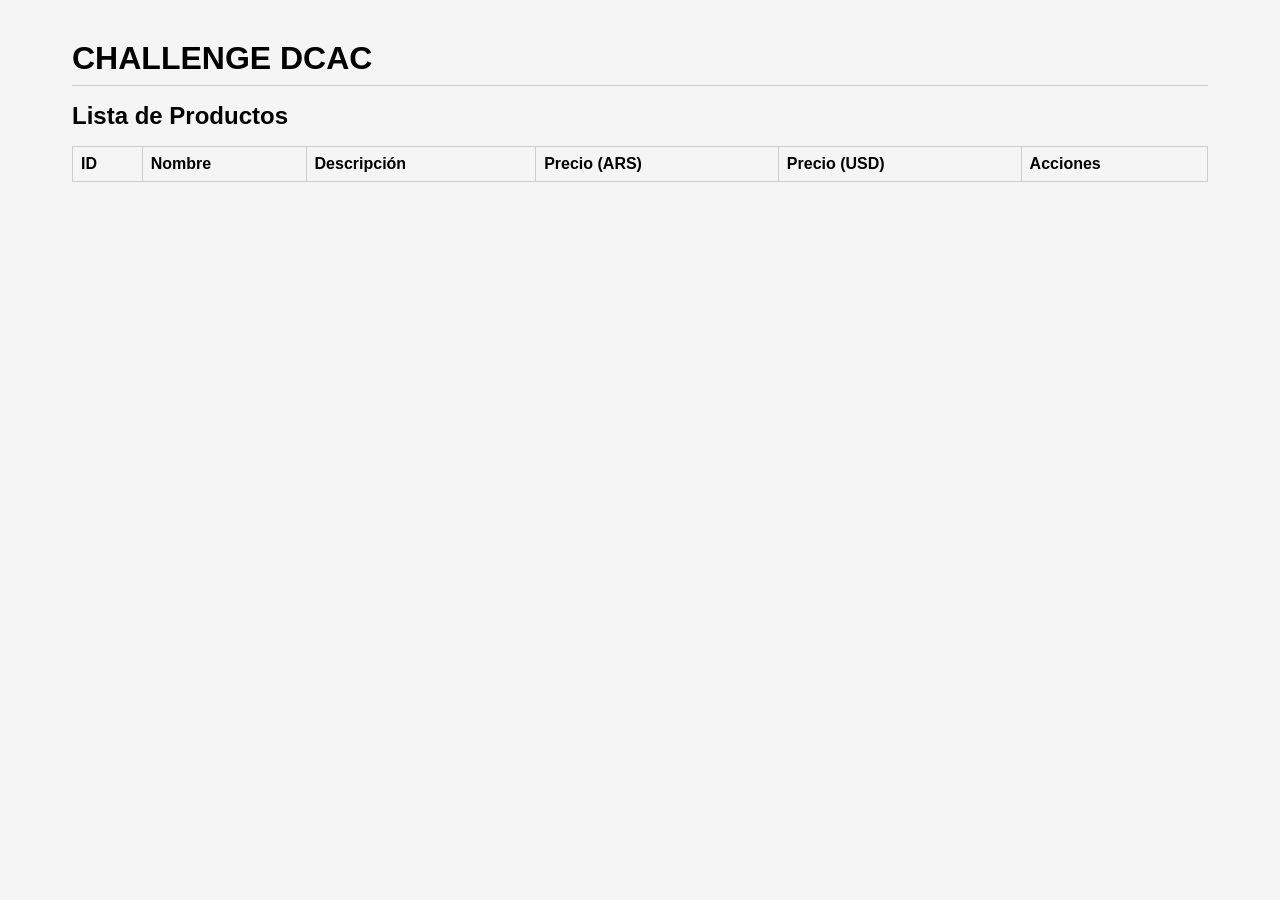
==== frontend/index.html @ 4ab0df4c "003-feat: Comienzo de frontend y CORS" ====
<!DOCTYPE html>
<html lang="es">
<head>
    <meta charset="UTF-8">
    <meta name="viewport" content="width=device-width, initial-scale=1.0">
    <meta name="description" content="Challenge DCAC">
    <title>Challenge DCAC</title>
    <link rel="stylesheet" href="css/index.css">
</head>
<body class="container">
    <header>
        <h1>CHALLENGE DCAC</h1>
    </header>
    <main>
        <section>
            <div class="table-container">
                <h2>Lista de Productos</h2>
                <table id="products-table">
                <thead>
                    <tr>
                        <th>ID</th>
                        <th>Nombre</th>
                        <th>Descripción</th>
                        <th>Precio (ARS)</th>
                        <th>Precio (USD)</th>
                        <th>Acciones</th>
                    </tr>
                </thead>
                <tbody id="products-table-body"></tbody>
            </table>
            </div>

        </section>
    </main>

    <script type="module" src="js/app.js"></script>
</body>
</html>
---- frontend/css/index.css ----
* {
    box-sizing: border-box;
    padding: 0;
    margin: 0;
}

body {
    min-height: 100svh;
    width: 100%;
    font-family: 'Arial', sans-serif;
    background-color: #f5f5f5;
}

header {
    border-bottom: 1px solid #cccccc;
    padding: 0.5rem 0;
}

.container {
    width: 100%;
    max-width: 1200px;
    margin: 0 auto;
    padding: 2rem;
    display: flex;
    flex-direction: column;
    gap: 1rem;
}

.table-container {
    overflow-x: auto;
    display: flex;
    flex-direction: column;
}
#products-table {
    width: 100%;
    border-collapse: collapse;
    margin-top: 1rem;
}
#products-table th, #products-table td {
    border: 1px solid #cccccc;
    padding: 0.5rem;
    text-align: left;
}

.btn {
    color: black;
    text-decoration: none;
    background-color: #cccccc;
    padding: 0.25rem 0.5rem;
    border-radius: 3px;
    border: none;
    cursor: pointer;
}
.btn:hover {
    background-color: #aaaaaa;
}

#product-detail-container {
    display: flex;
    flex-direction: column;
    background-color: #ffffff;
    padding: 1rem;
    gap:1rem;
    border: 1px solid #cccccc;
    border-radius: 5px;
    max-width: 600px;
}

#product-detail-container .product-detail-header {
    display: flex;
    justify-content: space-between;
    align-items: center;
    border-bottom: 1px solid #cccccc;
    padding-bottom: 0.5rem;
}
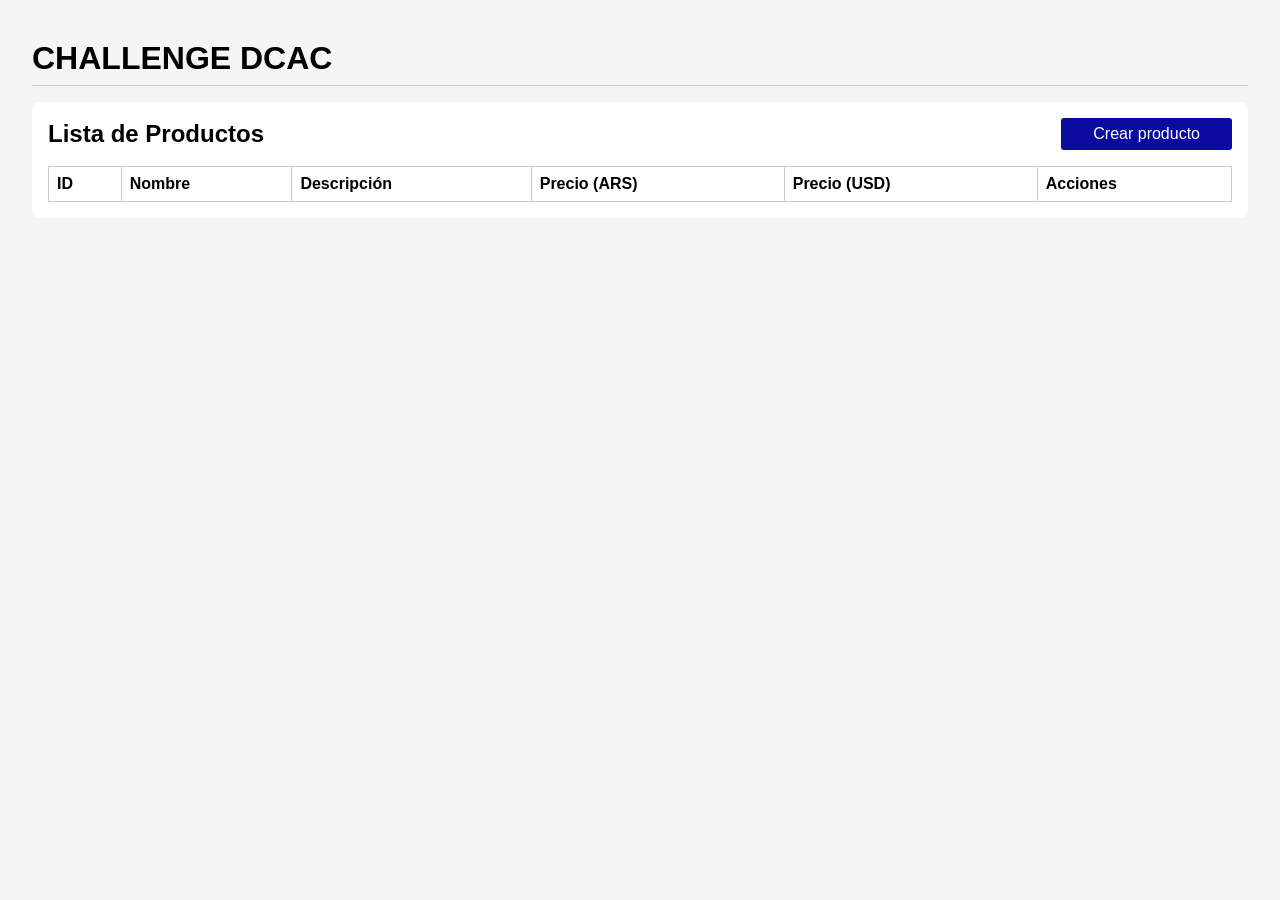
==== commit dd1582db: "004-feat: Finalizando challenge y agregando README correspondiente. Detalles finales en frontend y b" ====
--- a/frontend/index.html
+++ b/frontend/index.html
@@ -13,8 +13,13 @@
     </header>
     <main>
         <section>
+            <div class="page-subheader">
+                <h2>Lista de Productos</h2>
+                <a href="product-create.html" title="Crear producto" class="btn">
+                    Crear producto
+                </a>
+            </div>
             <div class="table-container">
-                <h2>Lista de Productos</h2>
                 <table id="products-table">
                 <thead>
                     <tr>
--- a/frontend/css/index.css
+++ b/frontend/css/index.css
@@ -11,6 +11,12 @@
     background-color: #f5f5f5;
 }
 
+main {
+    background-color: #ffffff;
+    border-radius: 0.5rem;
+    padding: 1rem;
+}
+
 header {
     border-bottom: 1px solid #cccccc;
     padding: 0.5rem 0;
@@ -18,7 +24,7 @@
 
 .container {
     width: 100%;
-    max-width: 1200px;
+    max-width: 1400px;
     margin: 0 auto;
     padding: 2rem;
     display: flex;
@@ -43,16 +49,36 @@
 }
 
 .btn {
-    color: black;
+    color: #ffffff;
     text-decoration: none;
-    background-color: #cccccc;
-    padding: 0.25rem 0.5rem;
+    background-color: rgb(10, 10, 158);
+    padding: 0.5rem 2rem;
     border-radius: 3px;
     border: none;
     cursor: pointer;
+    font:inherit;
+    line-height: 1;
+    height: auto;
 }
 .btn:hover {
-    background-color: #aaaaaa;
+    background-color: rgb(10, 10, 200);
+}
+
+.btn-delete {
+    background-color: rgb(158, 10, 10);
+}
+.btn-delete:hover {
+    background-color: rgb(200, 10, 10);
+}
+
+.btn-outline {
+    color: rgb(10, 10, 158);
+    background-color: transparent;
+    border: 1px solid rgb(10, 10, 158);
+}
+.btn-outline:hover {
+    background-color: rgb(10, 10, 158);
+    color: #ffffff;
 }
 
 #product-detail-container {
@@ -63,7 +89,6 @@
     gap:1rem;
     border: 1px solid #cccccc;
     border-radius: 5px;
-    max-width: 600px;
 }
 
 #product-detail-container .product-detail-header {
@@ -72,4 +97,52 @@
     align-items: center;
     border-bottom: 1px solid #cccccc;
     padding-bottom: 0.5rem;
+}
+
+.page-subheader {
+    display: flex;
+    justify-content: space-between;
+    align-items: center;
+}
+
+
+#product-form {
+    display: flex;
+    flex-direction: column;
+    gap: 1rem;
+    width: 100%;
+}
+#product-form .btn-submit {
+    max-width: max-content;
+}
+.form-group {
+    display: flex;
+    flex-direction: column;
+    gap: 0.5rem;
+}
+
+.form-footer {
+    display: flex;
+    gap: 0.5rem;
+}
+
+input[type="text"], input[type="number"] {
+    padding: 0.8rem 0.5rem;
+    border: 1px solid #cccccc;
+    border-radius: 3px;
+    width: 100%;
+}
+textarea {
+    padding: 0.5rem;
+    border: 1px solid #cccccc;
+    border-radius: 3px;
+    width: 100%;
+    resize: vertical;
+    min-height: 80px;
+    max-height: 200px;
+}
+
+.td-actions {
+    display: flex;
+    gap: 0.5rem;
 }
